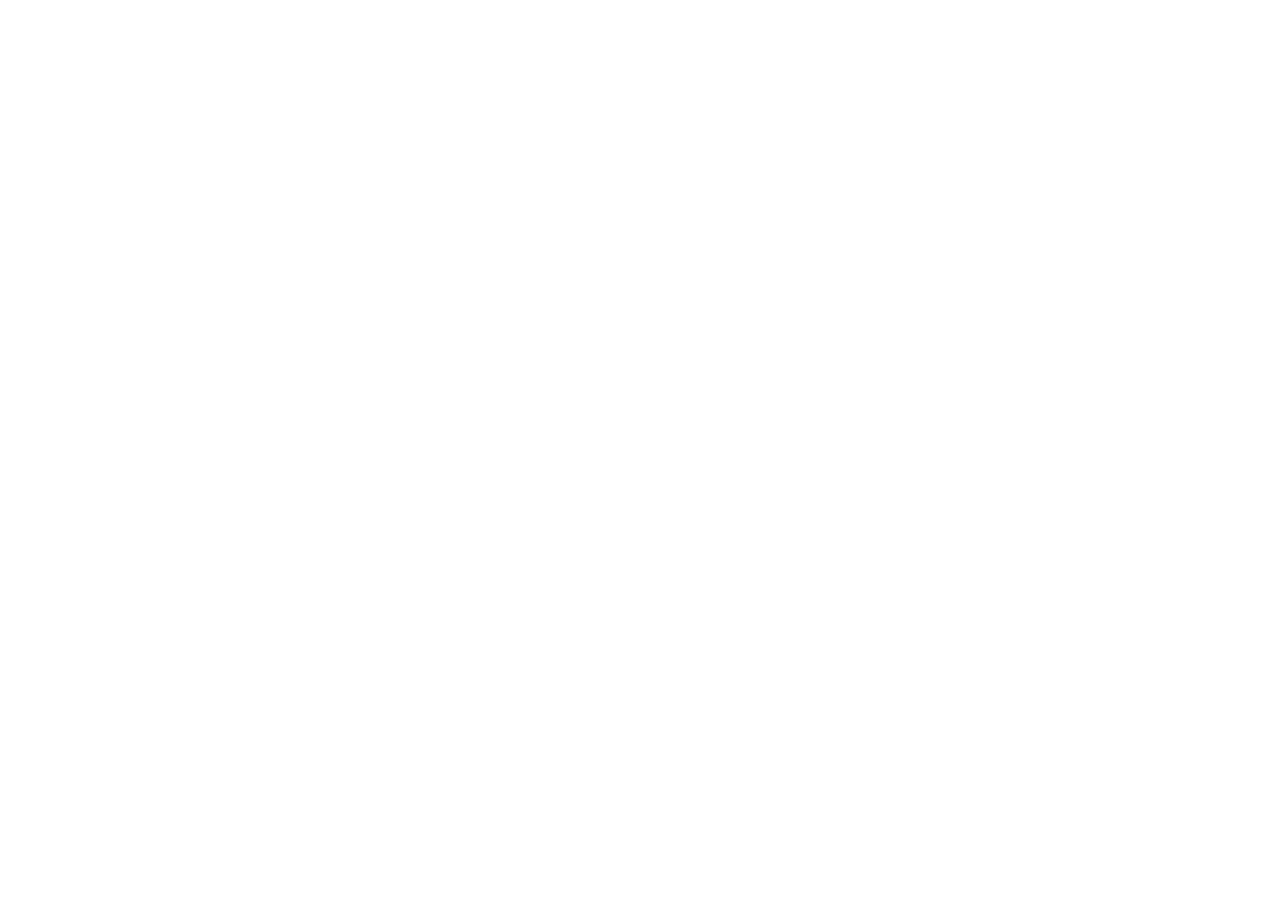
==== MaquetacionWeb/views/userViews/login.html @ 2446953b "maquetacion" ====
<!DOCTYPE html>
<html lang="en">
<head>
    <meta charset="UTF-8">
    <meta name="viewport" content="width=device-width, initial-scale=1.0">
    <title>Iniciar Sesion</title>
    <link rel="stylesheet" href="../css/loginstyles.css">
</head>
<body>
    
</body>

<script src="/MaquetacionWeb/javascript/loginscripts.js"></script>
</html>
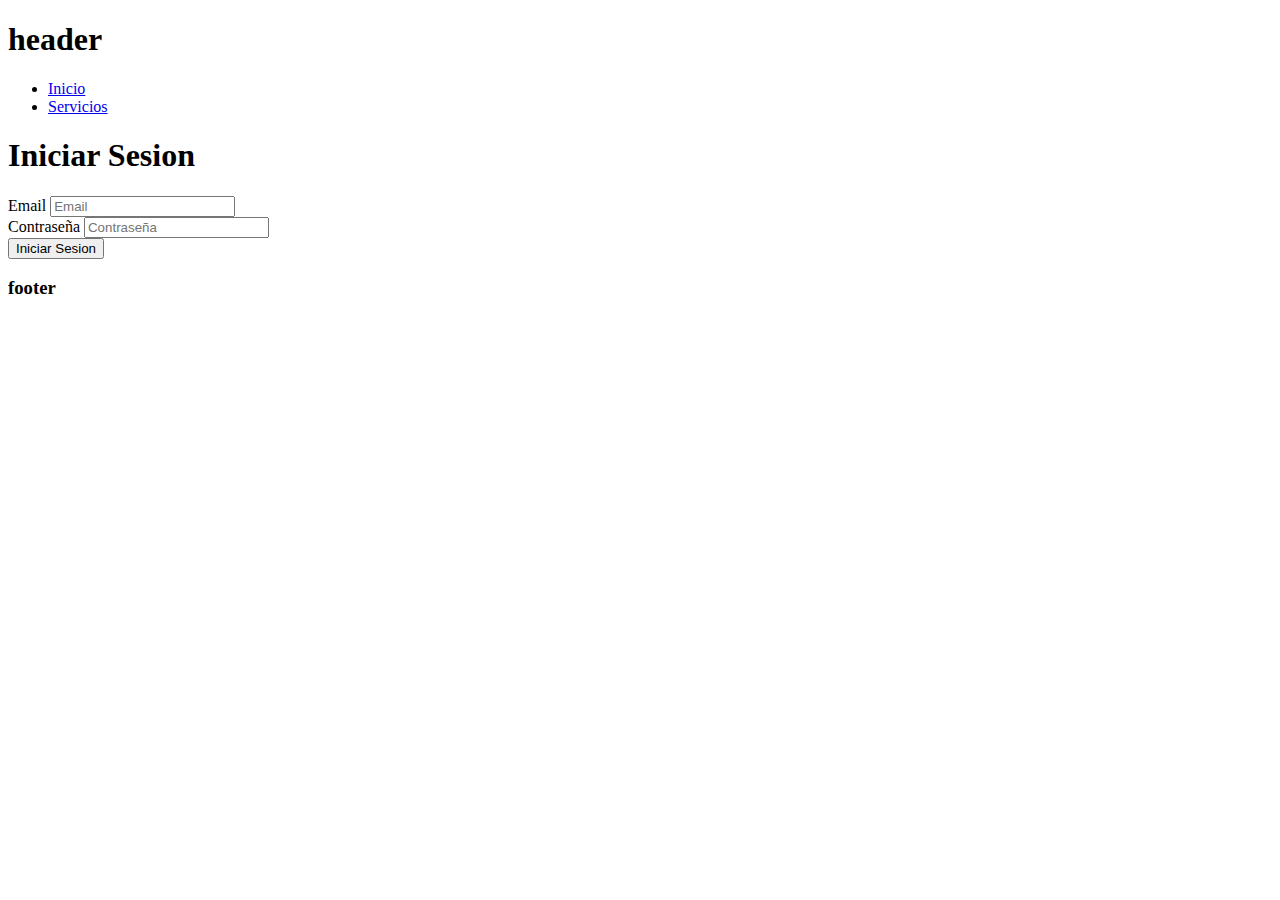
==== commit 21a9e917: "bootstrap+fontawesome" ====
--- a/MaquetacionWeb/views/userViews/login.html
+++ b/MaquetacionWeb/views/userViews/login.html
@@ -1,14 +1,45 @@
 <!DOCTYPE html>
 <html lang="en">
-<head>
-    <meta charset="UTF-8">
-    <meta name="viewport" content="width=device-width, initial-scale=1.0">
-    <title>Iniciar Sesion</title>
-    <link rel="stylesheet" href="../css/loginstyles.css">
-</head>
-<body>
-    
-</body>
+    <head>
+        <meta charset="UTF-8" />
+        <meta name="viewport" content="width=device-width, initial-scale=1.0" />
+        <title>Iniciar Sesion</title>
 
-<script src="/MaquetacionWeb/javascript/loginscripts.js"></script>
-</html>+        <!-- Bootstrap CSS -->
+        <link rel="stylesheet" href="../../css/bootstrap.min.css" />
+        <link rel="stylesheet" href="../../css/loginstyles.css" />
+
+    </head>
+    <body class="grid-container">
+        <header class="header">
+            <h1>header</h1>
+        </header>
+        <aside class="aside">
+            <nav class="navbar">
+                <ul class="menuInicio">
+                    <li><a href="#">Inicio</a></li>
+                    <li><a href="#">Servicios</a></li>
+                </ul>
+            </nav>
+        </aside>
+        <main class="main">
+            <h1>Iniciar Sesion</h1>
+            <form action="">
+                <div class="form-group">
+                    <label for="email">Email</label>
+                    <input type="email" class="form-control" id="email" placeholder="Email" />
+                </div>
+                <div class="form-group">
+                    <label for="password">Contraseña</label>
+                    <input type="password" class="form-control" id="password" placeholder="Contraseña" />
+                </div>
+                <button type="submit" class="btn btn-primary">Iniciar Sesion</button>
+            </form>
+        </main>
+        <footer class="footer footer d-flex justify-content-center align-items-center">
+            <h3>footer</h3>
+        </footer>
+    </body>
+    <script src="../../javascript/bootstrap.bundle.js"></script>
+    <script src="../../javascript/loginscripts.js"></script>
+</html>
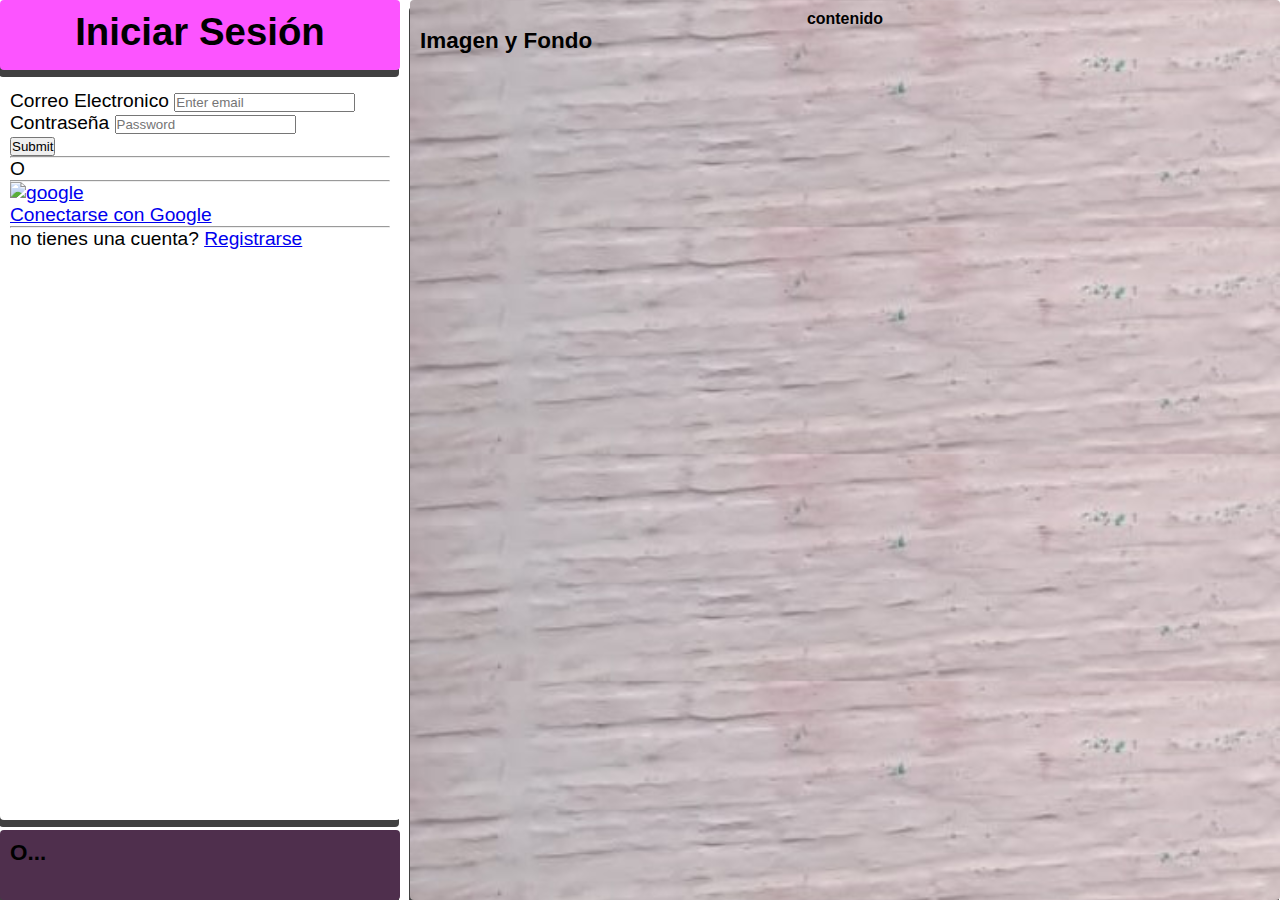
==== commit f1999be3: "maquetando..." ====
--- a/MaquetacionWeb/views/userViews/login.html
+++ b/MaquetacionWeb/views/userViews/login.html
@@ -8,36 +8,75 @@
         <!-- Bootstrap CSS -->
         <link rel="stylesheet" href="../../css/bootstrap.min.css" />
         <link rel="stylesheet" href="../../css/loginstyles.css" />
-
     </head>
     <body class="grid-container">
         <header class="header">
-            <h1>header</h1>
+            <h1>Iniciar Sesión</h1>
         </header>
         <aside class="aside">
-            <nav class="navbar">
-                <ul class="menuInicio">
-                    <li><a href="#">Inicio</a></li>
-                    <li><a href="#">Servicios</a></li>
-                </ul>
-            </nav>
+            <div class="loginform">
+                <form action="">
+                    <div class="form-group">
+                        <label for="exampleInputEmail1"
+                            >Correo Electronico</label
+                        >
+                        <input
+                            type="email"
+                            class="form-control"
+                            id="exampleInputEmail1"
+                            aria-describedby="emailHelp"
+                            placeholder="Enter email"
+                        />
+                    </div>
+                    <div class="form-group">
+                        <label for="exampleInputPassword1">Contraseña</label>
+                        <input
+                            type="password"
+                            class="form-control"
+                            id="exampleInputPassword1"
+                            placeholder="Password"
+                        />
+                    </div>
+                    <button type="submit" class="btn btn-primary">
+                        Submit
+                    </button>
+                </form>
+            </div>
+
+            <div class="flex align-center">
+                <hr />
+                <span>O</span>
+                <hr />
+            </div>
+
+            <div class="flex flex-column justify-content-center">
+                <a href="#">
+                    <img src="#" alt="google" class="google" />
+                    <div>
+                        <span class="text-bold">Conectarse con Google</span>
+                    </div>
+                </a>
+            </div>
+            <hr />
+            <div class="margin-0">
+                <div class="flex flex-column align-center">
+                    <p class="label-v3 text-battleship-grey">
+                        no tienes una cuenta?
+                        <a href="#" class="label-1" data-no-instant="">
+                            Registrarse
+                        </a>
+                    </p>
+                </div>
+            </div>
         </aside>
         <main class="main">
-            <h1>Iniciar Sesion</h1>
-            <form action="">
-                <div class="form-group">
-                    <label for="email">Email</label>
-                    <input type="email" class="form-control" id="email" placeholder="Email" />
-                </div>
-                <div class="form-group">
-                    <label for="password">Contraseña</label>
-                    <input type="password" class="form-control" id="password" placeholder="Contraseña" />
-                </div>
-                <button type="submit" class="btn btn-primary">Iniciar Sesion</button>
-            </form>
+            <h5>contenido</h5>
+            <h3>Imagen y Fondo</h3>
         </main>
-        <footer class="footer footer d-flex justify-content-center align-items-center">
-            <h3>footer</h3>
+        <footer
+            class="footer footer d-flex justify-content-center align-items-center text-secondary"
+        >
+            <h3>O...</h3>
         </footer>
     </body>
     <script src="../../javascript/bootstrap.bundle.js"></script>
--- a/MaquetacionWeb/css/loginstyles.css
+++ b/MaquetacionWeb/css/loginstyles.css
@@ -0,0 +1,133 @@
+* {
+    /* box-sizing: border-box; */
+    margin: 0;
+    padding: 0;
+}
+
+html {
+    height: 100%;
+}
+
+body {
+    font-family: Arial, Helvetica, sans-serif;
+    font-size: 1.2rem;
+    min-height: 100%;
+}
+
+h5 {
+    text-align: center;
+}
+
+.grid-container>* {
+    box-shadow: -1px 7px 0px rgba(0, 0, 0, 0.75);
+    border-radius: 4px;
+    padding: 10px;
+}
+
+.header {
+    grid-area: header;
+    background-color: rgb(252, 84, 255);
+    text-align: center;
+}
+
+.sidebar {
+    grid-area: sidebar;
+    background-color: rgb(205, 55, 235);
+
+}
+
+.main {
+    grid-area: main;
+    background-color: rgb(238, 194, 238);
+    background-image: url("../img/fondo.png");
+    background-size: contain;
+    background-repeat: repeat-y;
+}
+
+.footer {
+    grid-area: footer;
+    background-color: rgb(79, 47, 77);
+}
+
+/* acomodando elementos con la propiedad grid-template-areas*/
+.grid-container {
+    display: grid;
+    gap: 10px;
+    grid-template-areas:
+        "header"
+        "sidebar"
+        "main"
+        "footer";
+    align-items: stretch;
+}
+
+@media (min-width: 600px) {
+    .grid-container {
+        grid-template:
+            "header main main" 70px
+            /* dando un alto */
+            "sidebar main main" auto
+            "footer main main" 70px /
+            400px auto;
+        /* y un ancho */
+    }
+}
+
+#infoContacto {
+    list-style-type: none;
+    /* tipo de lista desactivado */
+}
+
+#infoContacto li {
+    border: 1px solid grey;
+    padding: 5px;
+    /* espaciado entre los elementos y su contenido */
+    margin: 1px;
+    /* espaciado entre cada elemento */
+    border-radius: 3px;
+}
+
+table {
+    border: 1px solid grey;
+    width: 100%;
+    border-radius: 3px;
+    border-collapse: collapse;
+}
+
+thead {
+    padding: 5px;
+    border-radius: 3px;
+}
+
+td {
+    border: 1px solid grey;
+    padding: 3px;
+    text-align: center;
+    border-radius: 3px;
+}
+
+#botones {
+    text-align: right;
+    list-style: none;
+}
+
+#botones li {
+    display: inline-block;
+}
+
+#botones a {
+    background: rgb(168, 198, 224);
+    color: #000000;
+    border-radius: 5px;
+    border-style: solid 1px #000000;
+    padding: 8px 25px;
+    white-space: nowrap;
+    transition: 0.3s;
+    font-size: 14px;
+    text-decoration: none;
+}
+
+#botones a:hover {
+    background: rgb(180, 21, 132);
+    color: rgb(168, 198, 224);
+}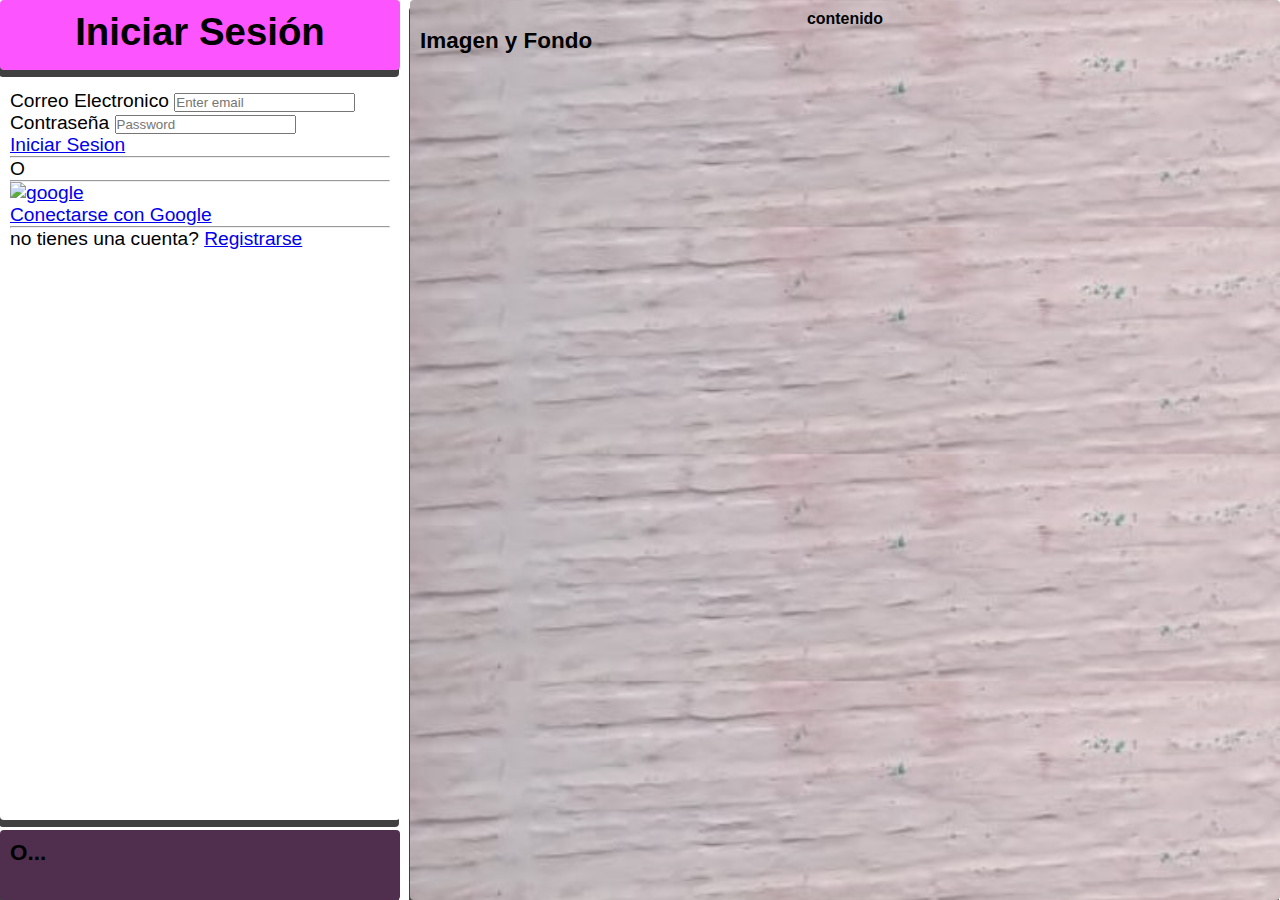
==== commit dbd4b189: "DFD en construccion" ====
--- a/MaquetacionWeb/views/userViews/login.html
+++ b/MaquetacionWeb/views/userViews/login.html
@@ -37,9 +37,7 @@
                             placeholder="Password"
                         />
                     </div>
-                    <button type="submit" class="btn btn-primary">
-                        Submit
-                    </button>
+                    <a href="profile.html" class="btn btn-primary">Iniciar Sesion</a>
                 </form>
             </div>
 
